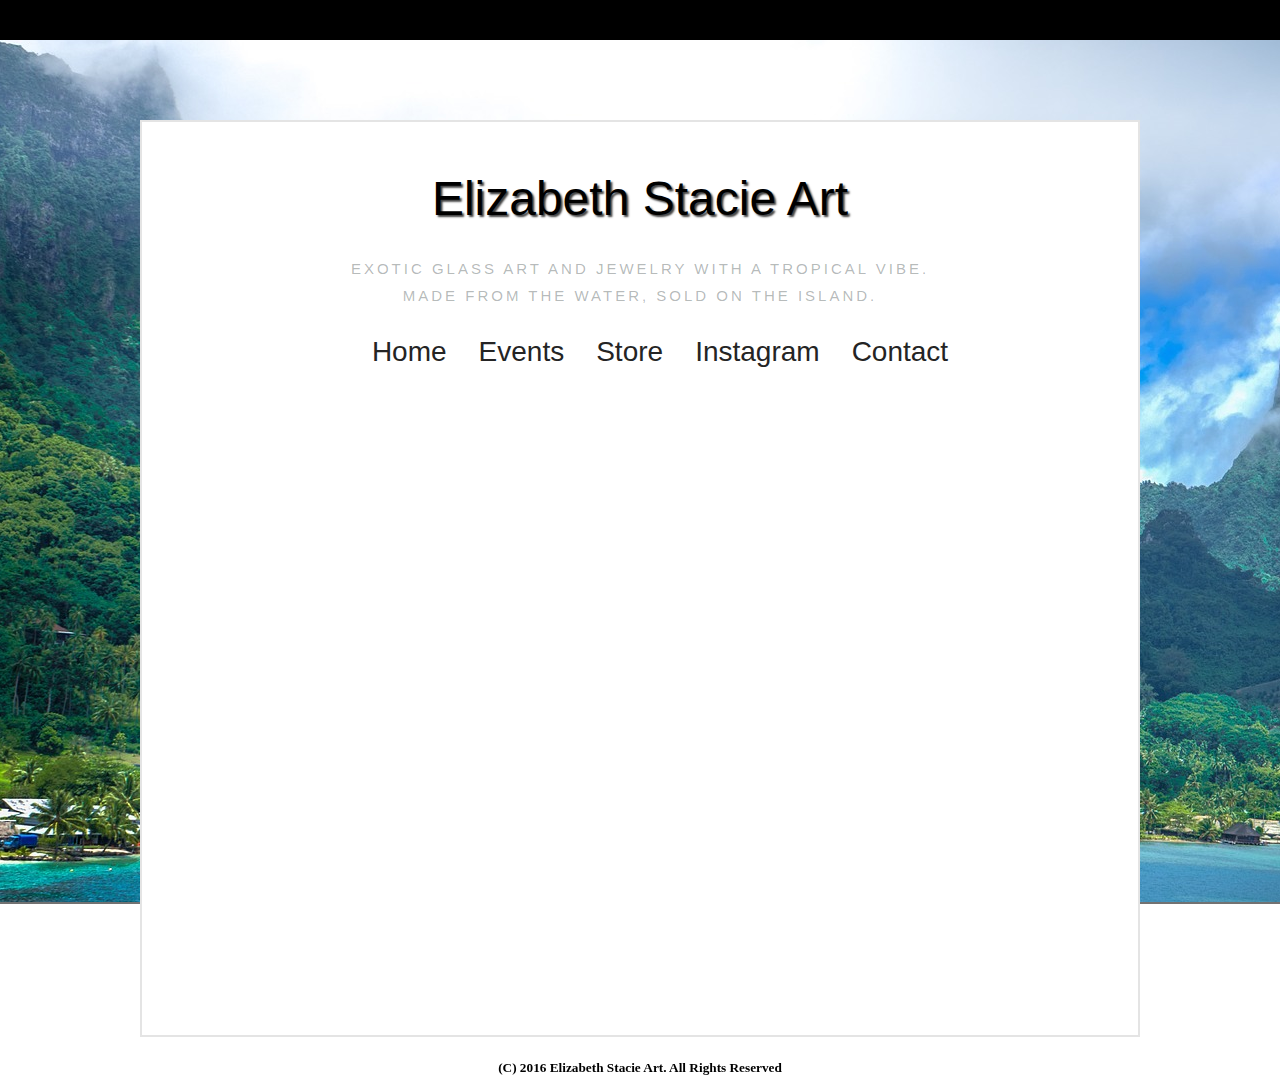
==== events.html @ 83235392 "Add project files." ====
<html>
    <head>
        <link rel="stylesheet" href="index.css">
        <title>
            Elizabeth Stacie Art</title>
        
    </head>
    <body>
    <center>
    <div class="top_border"></div>
    <div class="white_background"></div>
    <div style="height:120px"></div>
        <table class="maintable">
            <tr>
            <td>
            <h1>
                Elizabeth Stacie Art</h1>
            <h2>
                Exotic Glass Art and Jewelry with a Tropical Vibe.</br>
                Made from the Water, Sold on the Island.</h2>
            <nav>
                <ul>
                    <a href="./index.html"><li>Home</li></a>
                    <a href="./events.html"><li>Events</li></a>
                    <a href="https://www.etsy.com/shop/elizabethstacieart?ref=shop_sugg"><li>Store</li></a>
                    <a href="https://www.instagram.com/elizabethstacieart/"><li>Instagram</li></a>
                    <a href="./index.html#contact"><li>Contact</li></a>
                </ul>
            </nav>
            <iframe src="https://calendar.google.com/calendar/embed?src=0ls9k0ljdeu6hivahme6le30vo%40group.calendar.google.com&ctz=America%2FLos_Angeles" style="border: 0" width="800" height="600" frameborder="0" scrolling="no"></iframe>
            </td>
            </tr>  
        </table>
        <h5>(C) 2016 Elizabeth Stacie Art. All Rights Reserved</h5>
        </center>
    </body>
</html>
---- index.css ----
html, body
{
    margin:0px; 
    padding:0px;
}
body
{
    background-color:white;
    background-attachment:fixed;
    background-position:0px 40px;
    background-repeat:none;
    height:100%;
}
img
{
    height: 256px;
}
#loadButton
{
    background-color: rgb(200,24,24); 
    border: none;
    color: white;
    padding: 15px 32px;
    text-align: center;
    text-decoration: none;
    display: inline-block;
    font-size: 16px;
}
.line
{
    width: 75%;
    height: 10px;
    background-color: blue;
    display: inline-block;
}
.maintable
{
    width:1000px;
    border: 2px solid rgb(228,228,228);
    padding-top: 50px;
    padding-bottom:50px;
    background-color:white;
}
.cont_prop
{
    text-align: right;
}
table.maintable tr, table.maintable tr td
{
    text-align:center;
}
table.maintable tr
{
    border: solid;
    border-width: 1px 0;
}
table.maintable tr 
{
    padding:100px;
}
h1
{
    text-shadow: 2px 2px 2px rgba(64,64,64,1);
    font-weight: normal;
    color: #000000;
    font-size: 48px;
    font-family: lucida sans unicode, lucida grande, sans-serif;
    line-height: 1;
}
h2, h3
{
    font-family: "arial";
    font-size: 15px;
    line-height: 1.8em;
    text-transform: uppercase;
    text-decoration:none;
    letter-spacing:3px;
    
    font-weight:400;
    font-style:normal;
}
h2
{
    color:rgba(0,15,15,.3);
}
h3
{
    color:black;
}
.top_border
{
    z-index: 1;
    height:40px;
    width:100%;
    background-color: black; 
    position:fixed;
}
.white_background
{
    width:1400px;
    height:100%;
    background:url("./background.jpg");
    z-index:-1;
    position:fixed;
    left:50%;
    margin-left:-700px;
    border:2px solid rgb(114,114,114);
}

nav, ul
{
    display:inline-block;
    line-height:1.8em;
    list-style:none;
}

nav
{
    overflow: hidden;
    float: left;
    width: 100%;
}

nav a
{
    float: left;
    color: #242424;
    text-align: center;
    padding: 0px 16px;
    text-decoration: none;
    font-family:arial;
    font-size: 28px;
    text-transform: none;
    font-weight: 400;
    font-style: normal;
    list-style-type: none;
}

p
{
    font-family: "Times New Roman", Times, serif;
    color: #eb6d20;
    font-size:80px;
}
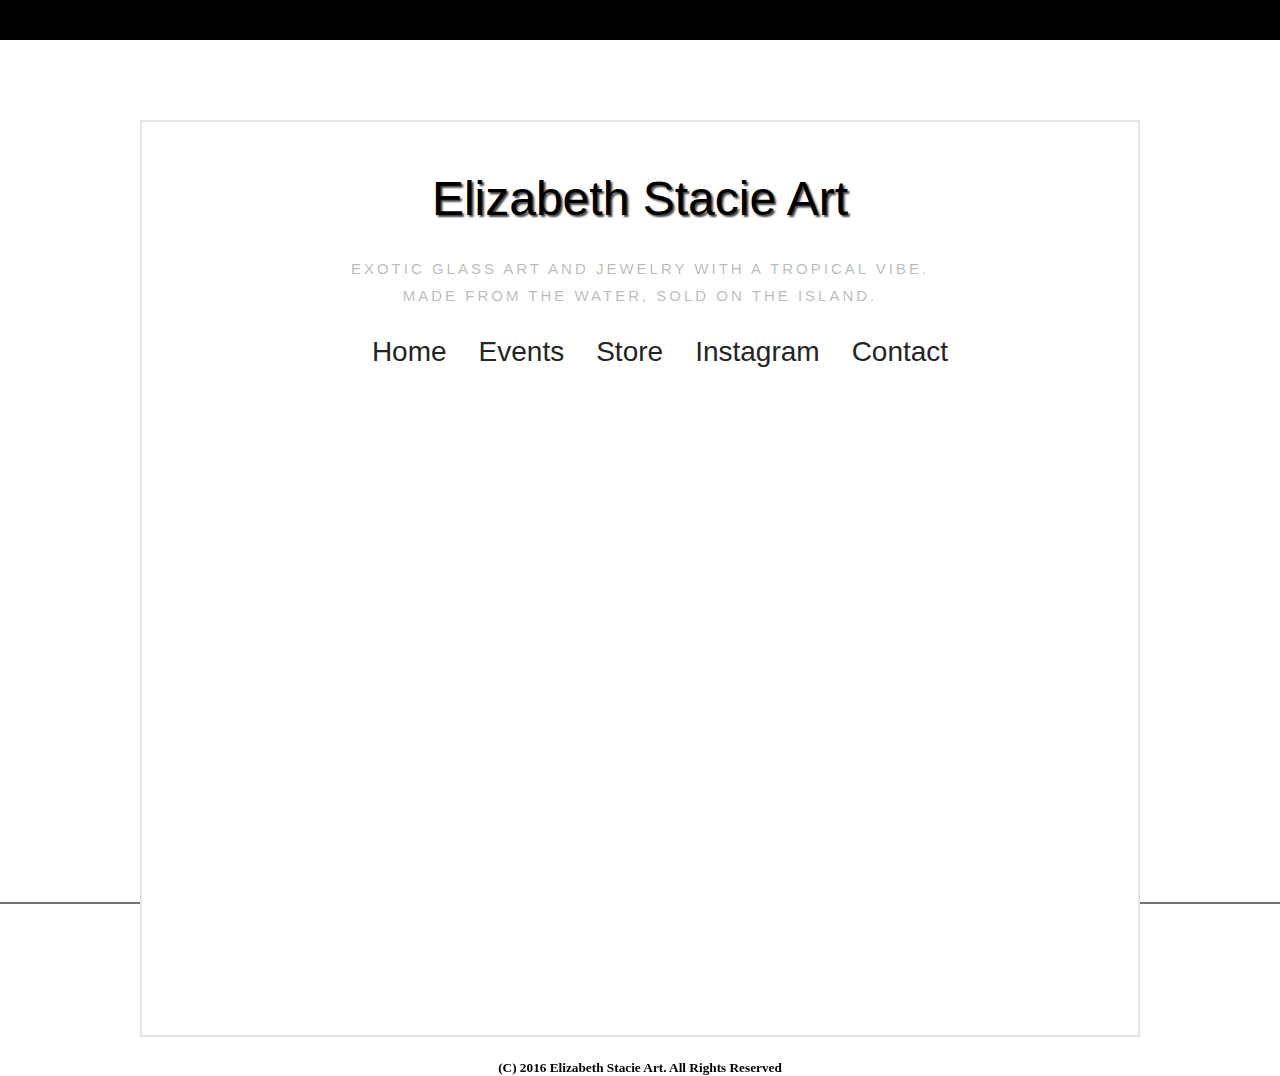
==== commit 294a99f8: "Moved image files, added image extensions to .gitignore, added new html and php files." ====
--- a/events.html
+++ b/events.html
@@ -22,7 +22,7 @@
                 <ul>
                     <a href="./index.html"><li>Home</li></a>
                     <a href="./events.html"><li>Events</li></a>
-                    <a href="https://www.etsy.com/shop/elizabethstacieart?ref=shop_sugg"><li>Store</li></a>
+                    <a href="./store.html"><li>Store</li></a>
                     <a href="https://www.instagram.com/elizabethstacieart/"><li>Instagram</li></a>
                     <a href="./index.html#contact"><li>Contact</li></a>
                 </ul>
--- a/index.css
+++ b/index.css
@@ -99,7 +99,7 @@
 {
     width:1400px;
     height:100%;
-    background:url("./background.jpg");
+    background:url("./images/background.jpg");
     z-index:-1;
     position:fixed;
     left:50%;
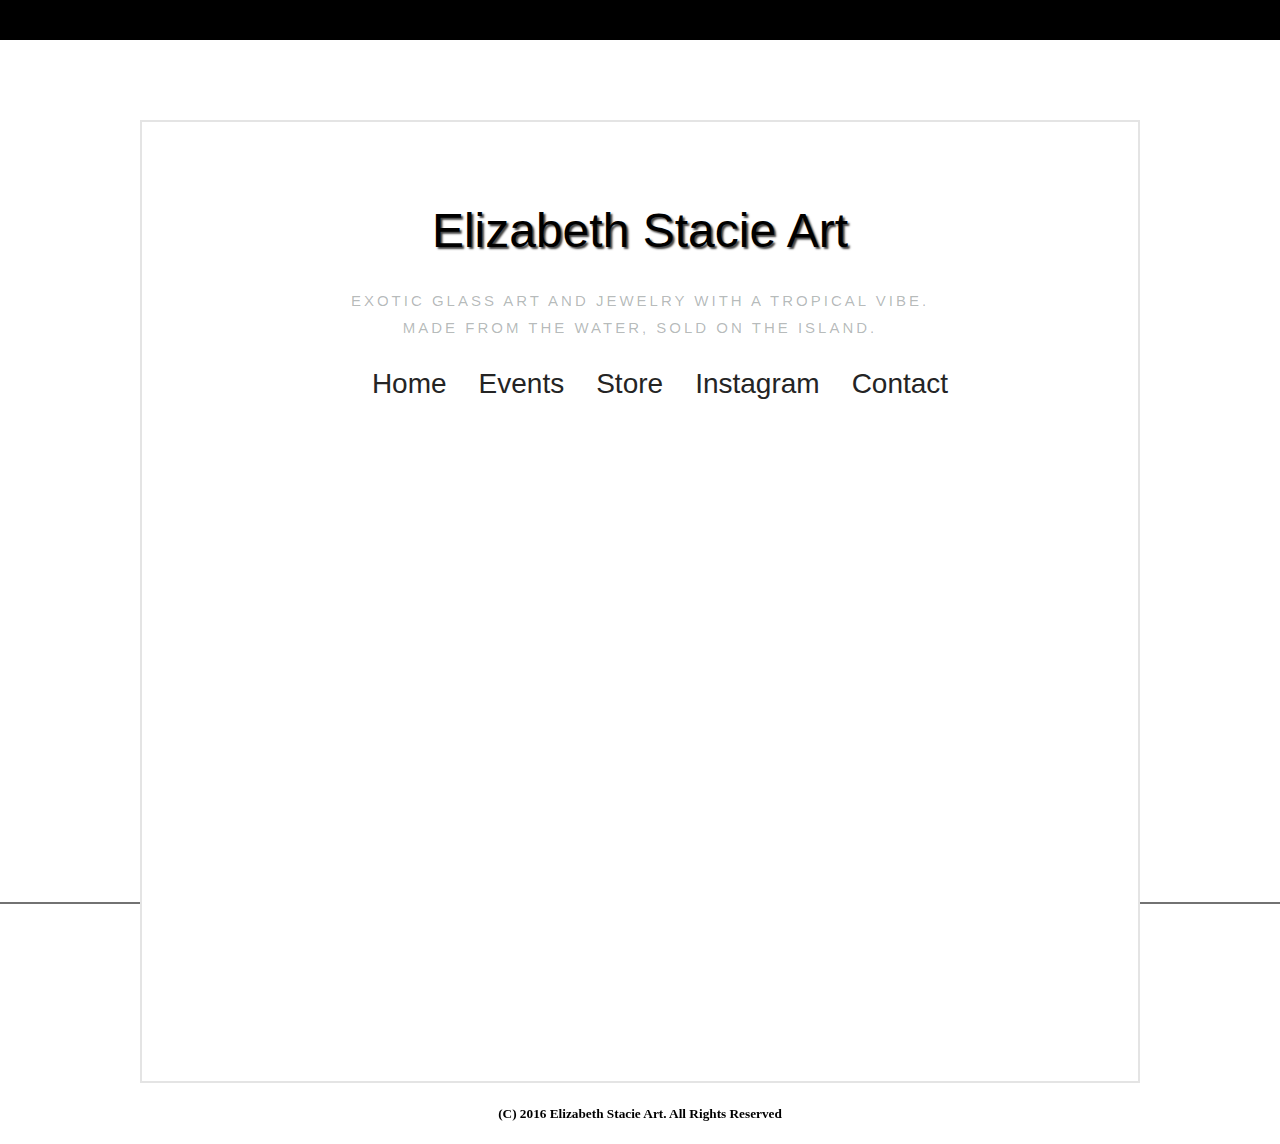
==== commit ce9b1793: "Added upload function." ====
--- a/events.html
+++ b/events.html
@@ -1,3 +1,4 @@
+<!DOCTYPE html>
 <html>
     <head>
         <link rel="stylesheet" href="index.css">
@@ -27,7 +28,7 @@
                     <a href="./index.html#contact"><li>Contact</li></a>
                 </ul>
             </nav>
-            <iframe src="https://calendar.google.com/calendar/embed?src=0ls9k0ljdeu6hivahme6le30vo%40group.calendar.google.com&ctz=America%2FLos_Angeles" style="border: 0" width="800" height="600" frameborder="0" scrolling="no"></iframe>
+            <iframe src="https://calendar.google.com/calendar/embed?src=cddf1f2e47efe4f73e2ebb44dc3e2e9db6eb7c5b4ad6c3f6d8c95e6607210044%40group.calendar.google.com&ctz=Pacific%2FHonolulu" style="border: 0" width="800" height="600" frameborder="0" scrolling="no"></iframe>
             </td>
             </tr>  
         </table>
